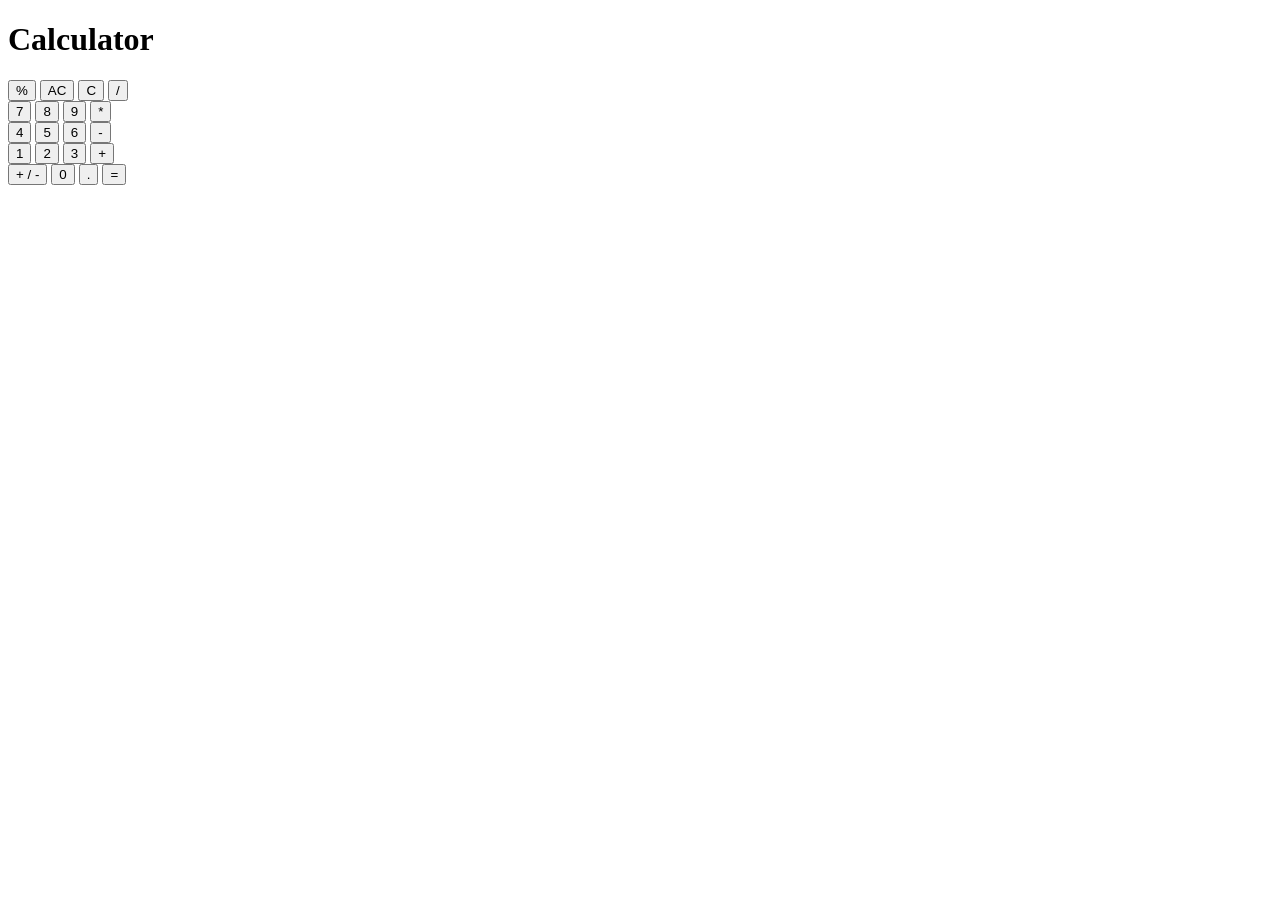
==== Calculator.html @ d72f76fe "html file complete" ====
<!DOCTYPE html>
<html lang="en">
<head>
    <meta charset="UTF-8">
    <meta name="viewport" content="width=device-width, initial-scale=1.0">
    <title>Calculator</title>
    <link rel="stylesheet" href="Calculator.css">
    <script src="Calculator.js"></script>
</head>
<body>
    <div class="container">
        <h1>Calculator</h1>
        <div class="Inputresult" id="display"></div>
        
        <div class="btnsection">
            <button type="button" class="operator" onclick="inputOperator('%')"> % </button>
            <button type="button" class="action" onclick="clearScreen()"> AC </button>
            <button type="button" class="action" onclick="backspace()"> C </button>
            <button type="button" class="operator" onclick="inputOperator('/')"> / </button>
        </div>
        

        <div class="btnsection">
            <button type="button" class="operand" onclick="inputNumber('7')"> 7 </button>
            <button type="button" class="operand" onclick="inputNumber('8')"> 8 </button>
            <button type="button" class="operand" onclick="inputNumber('9')"> 9 </button>
            <button type="button" class="operator" onclick="inputOperator('*')"> * </button>
        </div>
        
       
        <div class="btnsection">
            <button type="button" class="operand" onclick="inputNumber('4')"> 4 </button>
            <button type="button" class="operand" onclick="inputNumber('5')"> 5 </button>
            <button type="button" class="operand" onclick="inputNumber('6')"> 6 </button>
            <button type="button" class="operator" onclick="inputOperator('-')"> - </button>
        </div>
        
       
        <div class="btnsection">
            <button type="button" class="operand" onclick="inputNumber('1')"> 1 </button>
            <button type="button" class="operand" onclick="inputNumber('2')"> 2 </button>
            <button type="button" class="operand" onclick="inputNumber('3')"> 3 </button>
            <button type="button" class="operator" onclick="inputOperator('+')"> + </button>
        </div>
        
        <div class="btnsection">
            <button type="button" class="action" onclick="toggleSign()"> + / - </button>
            <button type="button" class="operand" onclick="inputNumber('0')"> 0 </button>
            <button type="button" class="operand" onclick="inputDecimal()"> . </button>
            <button type="button" class="equals" onclick="calculate()"> = </button>
        </div>
    </div>

</body>
</html>
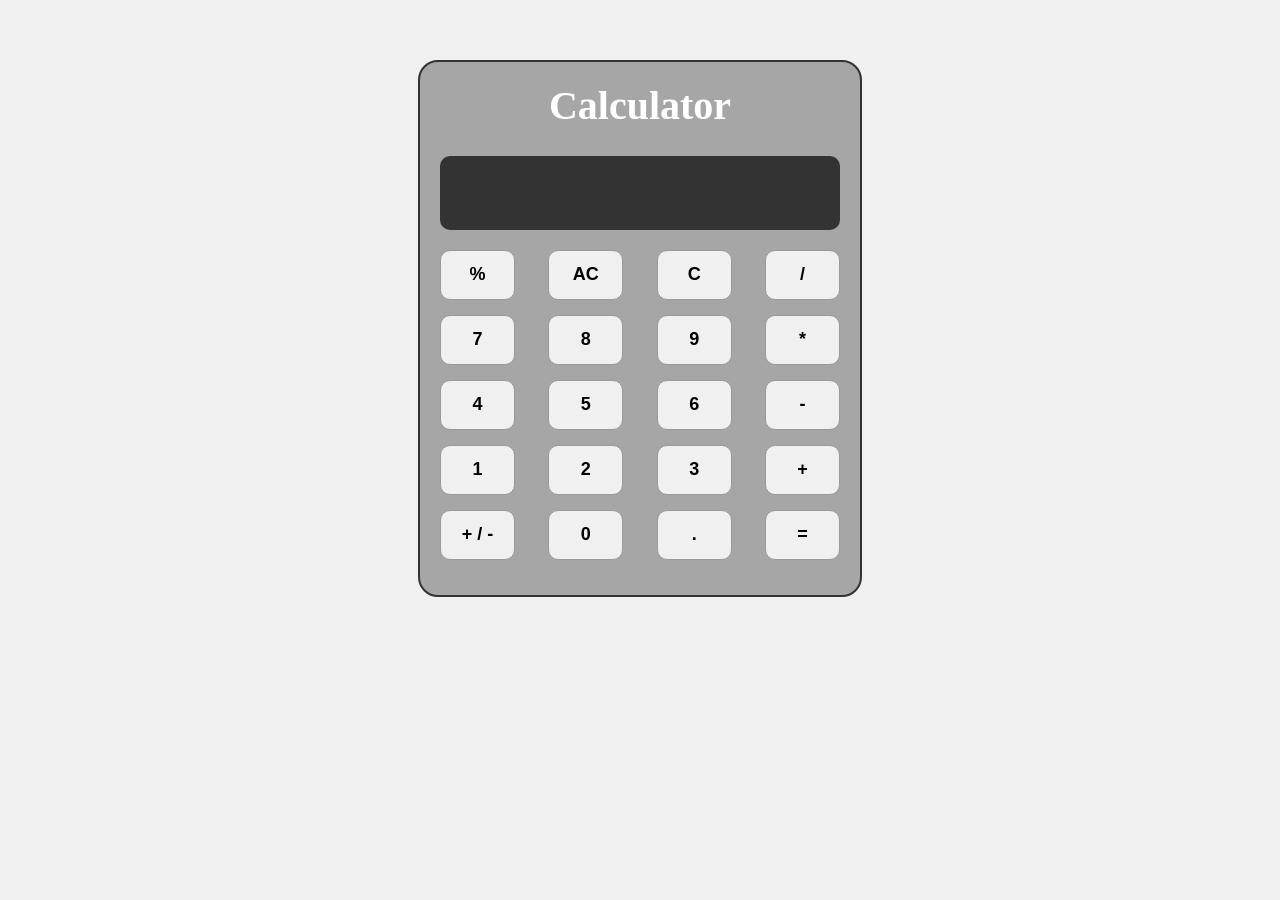
==== commit 8241fb3c: "correction of errors made in the javascript script link" ====
--- a/Calculator.html
+++ b/Calculator.html
@@ -5,7 +5,6 @@
     <meta name="viewport" content="width=device-width, initial-scale=1.0">
     <title>Calculator</title>
     <link rel="stylesheet" href="Calculator.css">
-    <script src="Calculator.js"></script>
 </head>
 <body>
     <div class="container">
@@ -50,6 +49,6 @@
             <button type="button" class="equals" onclick="calculate()"> = </button>
         </div>
     </div>
-
+<script src="Calculator.js"></script>
 </body>
 </html>
--- a/Calculator.css
+++ b/Calculator.css
@@ -0,0 +1,55 @@
+body {
+    font-family: 'Times New Roman', Times, serif;
+    background-color: #f0f0f0;
+    margin: 0;
+    padding: 0 100px;
+}
+
+.container {
+    border-radius: 20px;
+    border: 2px solid #333;
+    text-align: center;
+    margin-top: 60px;
+    padding: 20px;
+    background-color: rgb(167, 166, 166);
+    max-width: 400px;
+    margin-left: auto;
+    margin-right: auto;
+}
+
+h1 {
+    color: white;
+    font-size: 40px;
+    margin-top: 0;
+}
+
+.Inputresult {
+    border: 2px solid #333;
+    background-color: #333; 
+    color: #fff; 
+    height: 70px;
+    margin-bottom: 20px; 
+    border-radius: 10px;
+    font-size: 32px;
+    line-height: 70px; 
+    text-align: right;
+    padding-right: 20px;
+}
+
+.btnsection {
+    display: flex;
+    justify-content: space-between; 
+    margin-bottom: 15px; 
+}
+
+button {
+    width: 75px;
+    height: 50px;
+    border-radius: 10px;
+    border: 1px solid #999;
+    font-size: 18px;
+    font-weight: bold;
+    cursor: pointer;
+    background-color: #f0f0f0;
+    transition: background-color 0.2s grey;
+}
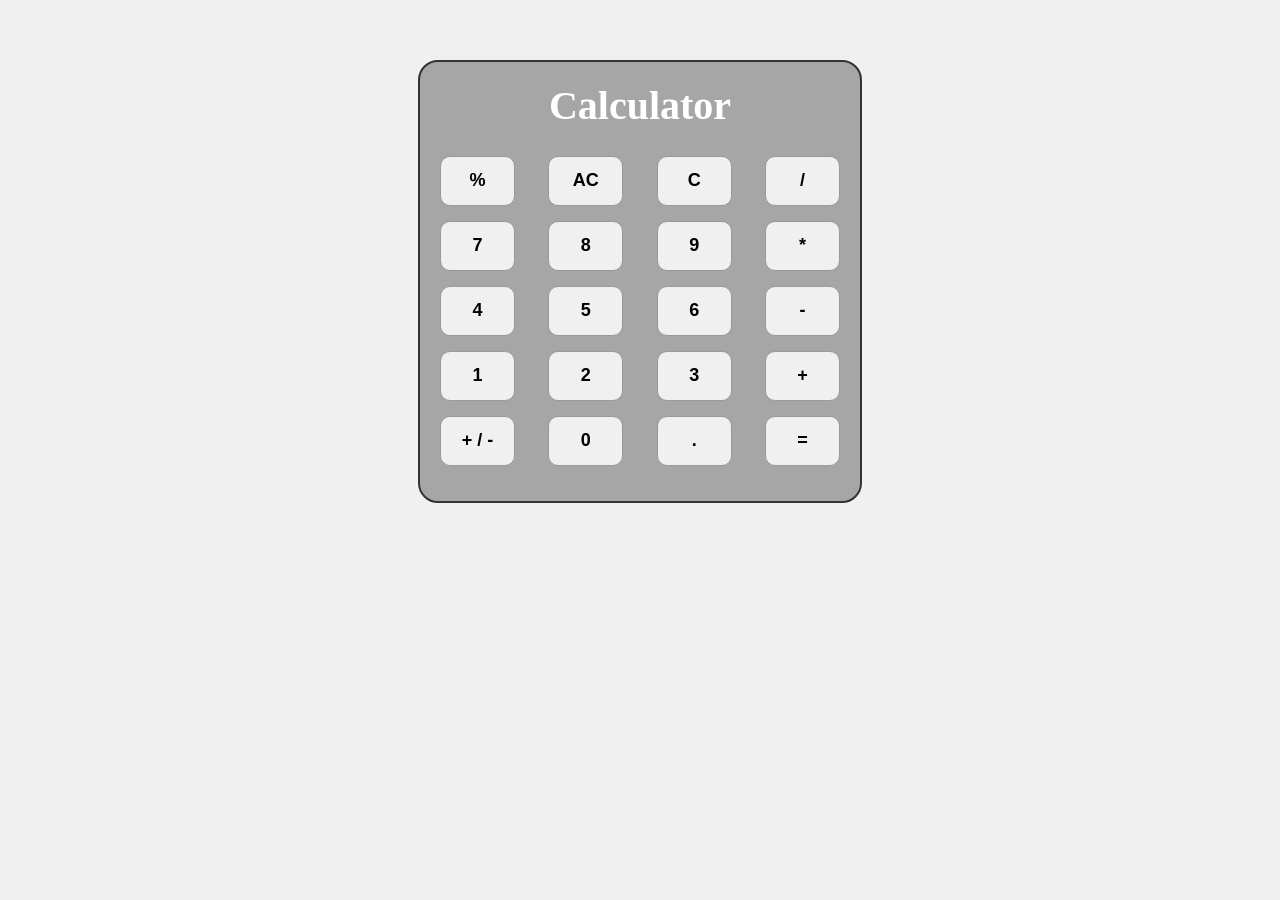
==== commit dbd21e07: "correction of the error made in the first class attribute" ====
--- a/Calculator.html
+++ b/Calculator.html
@@ -9,7 +9,7 @@
 <body>
     <div class="container">
         <h1>Calculator</h1>
-        <div class="Inputresult" id="display"></div>
+        <div class="inputresult" id="display"></div>
         
         <div class="btnsection">
             <button type="button" class="operator" onclick="inputOperator('%')"> % </button>
